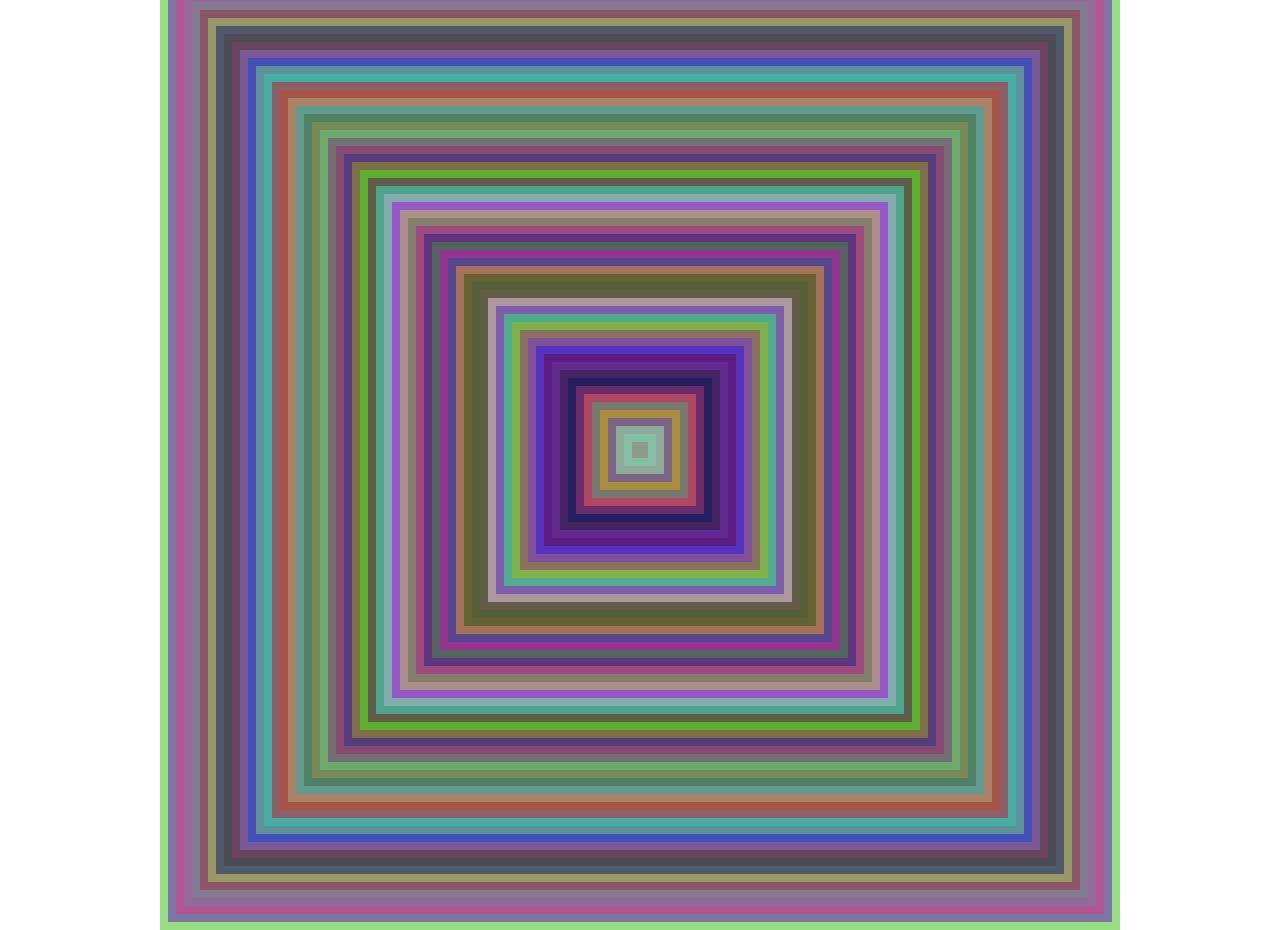
==== frames/src/index.html @ 5408b505 "Started writing tests using mocha. Wrote test for 2 functions 	openingTag 	closingTag" ====
<html style=><head style=></head><link rel="stylesheet" href="./styles.css"></link><body style=><div style="background-color:rgba(45,190,4, 0.5);width:60em;height:60em;"><div style="background-color:rgba(101,11,203, 0.5);width:59em;height:59em;"><div style="background-color:rgba(225,55,127, 0.5);width:58em;height:58em;"><div style="background-color:rgba(118,125,155, 0.5);width:57em;height:57em;"><div style="background-color:rgba(116,140,144, 0.5);width:56em;height:56em;"><div style="background-color:rgba(150,48,61, 0.5);width:55em;height:55em;"><div style="background-color:rgba(162,222,97, 0.5);width:54em;height:54em;"><div style="background-color:rgba(8,25,114, 0.5);width:53em;height:53em;"><div style="background-color:rgba(73,62,59, 0.5);width:52em;height:52em;"><div style="background-color:rgba(134,62,103, 0.5);width:51em;height:51em;"><div style="background-color:rgba(137,107,208, 0.5);width:50em;height:50em;"><div style="background-color:rgba(18,69,221, 0.5);width:49em;height:49em;"><div style="background-color:rgba(115,211,118, 0.5);width:48em;height:48em;"><div style="background-color:rgba(43,203,180, 0.5);width:47em;height:47em;"><div style="background-color:rgba(218,11,34, 0.5);width:46em;height:46em;"><div style="background-color:rgba(188,75,43, 0.5);width:45em;height:45em;"><div style="background-color:rgba(172,176,126, 0.5);width:44em;height:44em;"><div style="background-color:rgba(22,179,192, 0.5);width:43em;height:43em;"><div style="background-color:rgba(65,102,51, 0.5);width:42em;height:42em;"><div style="background-color:rgba(157,146,76, 0.5);width:41em;height:41em;"><div style="background-color:rgba(95,202,132, 0.5);width:40em;height:40em;"><div style="background-color:rgba(119,53,119, 0.5);width:39em;height:39em;"><div style="background-color:rgba(156,37,114, 0.5);width:38em;height:38em;"><div style="background-color:rgba(35,47,133, 0.5);width:37em;height:37em;"><div style="background-color:rgba(165,159,13, 0.5);width:36em;height:36em;"><div style="background-color:rgba(55,239,26, 0.5);width:35em;height:35em;"><div style="background-color:rgba(105,11,102, 0.5);width:34em;height:34em;"><div style="background-color:rgba(53,238,201, 0.5);width:33em;height:33em;"><div style="background-color:rgba(185,178,206, 0.5);width:32em;height:32em;"><div style="background-color:rgba(169,6,229, 0.5);width:31em;height:31em;"><div style="background-color:rgba(189,200,72, 0.5);width:30em;height:30em;"><div style="background-color:rgba(94,108,78, 0.5);width:29em;height:29em;"><div style="background-color:rgba(183,20,148, 0.5);width:28em;height:28em;"><div style="background-color:rgba(29,34,122, 0.5);width:27em;height:27em;"><div style="background-color:rgba(72,147,62, 0.5);width:26em;height:26em;"><div style="background-color:rgba(216,4,198, 0.5);width:25em;height:25em;"><div style="background-color:rgba(21,90,139, 0.5);width:24em;height:24em;"><div style="background-color:rgba(246,155,36, 0.5);width:23em;height:23em;"><div style="background-color:rgba(33,83,8, 0.5);width:22em;height:22em;"><div style="background-color:rgba(73,94,64, 0.5);width:21em;height:21em;"><div style="background-color:rgba(109,87,87, 0.5);width:20em;height:20em;"><div style="background-color:rgba(246,213,240, 0.5);width:19em;height:19em;"><div style="background-color:rgba(78,36,189, 0.5);width:18em;height:18em;"><div style="background-color:rgba(37,247,112, 0.5);width:17em;height:17em;"><div style="background-color:rgba(175,185,6, 0.5);width:16em;height:16em;"><div style="background-color:rgba(145,47,117, 0.5);width:15em;height:15em;"><div style="background-color:rgba(119,49,209, 0.5);width:14em;height:14em;"><div style="background-color:rgba(42,20,234, 0.5);width:13em;height:13em;"><div style="background-color:rgba(99,5,64, 0.5);width:12em;height:12em;"><div style="background-color:rgba(111,52,166, 0.5);width:11em;height:11em;"><div style="background-color:rgba(31,30,46, 0.5);width:10em;height:10em;"><div style="background-color:rgba(1,25,94, 0.5);width:9em;height:9em;"><div style="background-color:rgba(180,56,113, 0.5);width:8em;height:8em;"><div style="background-color:rgba(245,102,96, 0.5);width:7em;height:7em;"><div style="background-color:rgba(59,172,119, 0.5);width:6em;height:6em;"><div style="background-color:rgba(221,161,12, 0.5);width:5em;height:5em;"><div style="background-color:rgba(75,60,204, 0.5);width:4em;height:4em;"><div style="background-color:rgba(161,241,180, 0.5);width:3em;height:3em;"><div style="background-color:rgba(125,209,166, 0.5);width:2em;height:2em;"><div style="background-color:rgba(140,123,113, 0.5);width:1em;height:1em;"><div style="background-color:rgba(217,105,215, 0.5);width:0em;height:0em;"></div></div></div></div></div></div></div></div></div></div></div></div></div></div></div></div></div></div></div></div></div></div></div></div></div></div></div></div></div></div></div></div></div></div></div></div></div></div></div></div></div></div></div></div></div></div></div></div></div></div></div></div></div></div></div></div></div></div></div></div></div></body></html>
---- frames/src/styles.css ----
body {
  width: 100vw;
  height: 100vh;
  margin: auto;
  display: flex;
  justify-content: center;
  align-items: center;
}

body div {
  align-self: center;
  display: flex;
  justify-content: center;
}
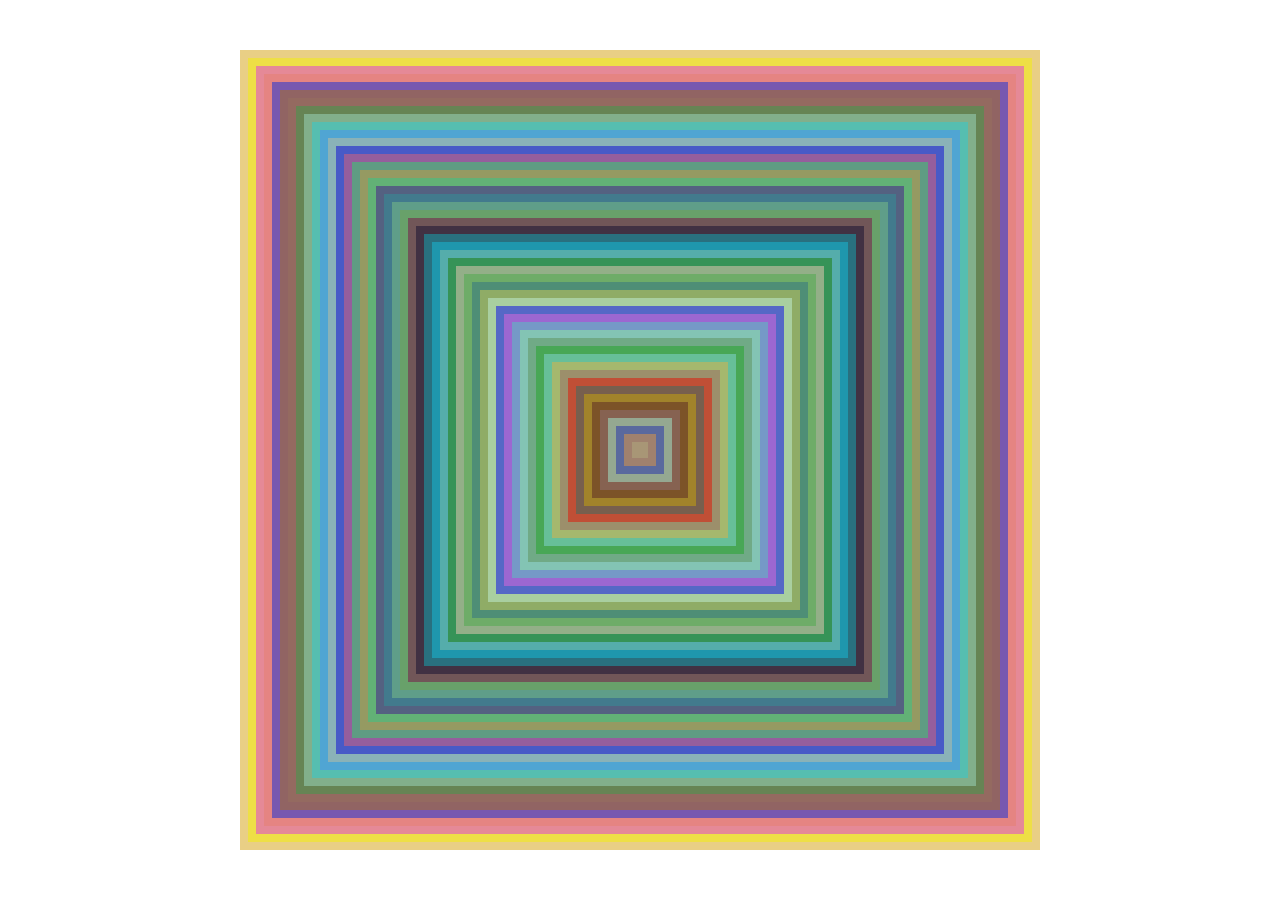
==== commit c51692f1: "Changed string concatenation to template string" ====
--- a/frames/src/index.html
+++ b/frames/src/index.html
@@ -1 +1 @@
-<html style=><head style=></head><link rel="stylesheet" href="./styles.css"></link><body style=><div style="background-color:rgba(45,190,4, 0.5);width:60em;height:60em;"><div style="background-color:rgba(101,11,203, 0.5);width:59em;height:59em;"><div style="background-color:rgba(225,55,127, 0.5);width:58em;height:58em;"><div style="background-color:rgba(118,125,155, 0.5);width:57em;height:57em;"><div style="background-color:rgba(116,140,144, 0.5);width:56em;height:56em;"><div style="background-color:rgba(150,48,61, 0.5);width:55em;height:55em;"><div style="background-color:rgba(162,222,97, 0.5);width:54em;height:54em;"><div style="background-color:rgba(8,25,114, 0.5);width:53em;height:53em;"><div style="background-color:rgba(73,62,59, 0.5);width:52em;height:52em;"><div style="background-color:rgba(134,62,103, 0.5);width:51em;height:51em;"><div style="background-color:rgba(137,107,208, 0.5);width:50em;height:50em;"><div style="background-color:rgba(18,69,221, 0.5);width:49em;height:49em;"><div style="background-color:rgba(115,211,118, 0.5);width:48em;height:48em;"><div style="background-color:rgba(43,203,180, 0.5);width:47em;height:47em;"><div style="background-color:rgba(218,11,34, 0.5);width:46em;height:46em;"><div style="background-color:rgba(188,75,43, 0.5);width:45em;height:45em;"><div style="background-color:rgba(172,176,126, 0.5);width:44em;height:44em;"><div style="background-color:rgba(22,179,192, 0.5);width:43em;height:43em;"><div style="background-color:rgba(65,102,51, 0.5);width:42em;height:42em;"><div style="background-color:rgba(157,146,76, 0.5);width:41em;height:41em;"><div style="background-color:rgba(95,202,132, 0.5);width:40em;height:40em;"><div style="background-color:rgba(119,53,119, 0.5);width:39em;height:39em;"><div style="background-color:rgba(156,37,114, 0.5);width:38em;height:38em;"><div style="background-color:rgba(35,47,133, 0.5);width:37em;height:37em;"><div style="background-color:rgba(165,159,13, 0.5);width:36em;height:36em;"><div style="background-color:rgba(55,239,26, 0.5);width:35em;height:35em;"><div style="background-color:rgba(105,11,102, 0.5);width:34em;height:34em;"><div style="background-color:rgba(53,238,201, 0.5);width:33em;height:33em;"><div style="background-color:rgba(185,178,206, 0.5);width:32em;height:32em;"><div style="background-color:rgba(169,6,229, 0.5);width:31em;height:31em;"><div style="background-color:rgba(189,200,72, 0.5);width:30em;height:30em;"><div style="background-color:rgba(94,108,78, 0.5);width:29em;height:29em;"><div style="background-color:rgba(183,20,148, 0.5);width:28em;height:28em;"><div style="background-color:rgba(29,34,122, 0.5);width:27em;height:27em;"><div style="background-color:rgba(72,147,62, 0.5);width:26em;height:26em;"><div style="background-color:rgba(216,4,198, 0.5);width:25em;height:25em;"><div style="background-color:rgba(21,90,139, 0.5);width:24em;height:24em;"><div style="background-color:rgba(246,155,36, 0.5);width:23em;height:23em;"><div style="background-color:rgba(33,83,8, 0.5);width:22em;height:22em;"><div style="background-color:rgba(73,94,64, 0.5);width:21em;height:21em;"><div style="background-color:rgba(109,87,87, 0.5);width:20em;height:20em;"><div style="background-color:rgba(246,213,240, 0.5);width:19em;height:19em;"><div style="background-color:rgba(78,36,189, 0.5);width:18em;height:18em;"><div style="background-color:rgba(37,247,112, 0.5);width:17em;height:17em;"><div style="background-color:rgba(175,185,6, 0.5);width:16em;height:16em;"><div style="background-color:rgba(145,47,117, 0.5);width:15em;height:15em;"><div style="background-color:rgba(119,49,209, 0.5);width:14em;height:14em;"><div style="background-color:rgba(42,20,234, 0.5);width:13em;height:13em;"><div style="background-color:rgba(99,5,64, 0.5);width:12em;height:12em;"><div style="background-color:rgba(111,52,166, 0.5);width:11em;height:11em;"><div style="background-color:rgba(31,30,46, 0.5);width:10em;height:10em;"><div style="background-color:rgba(1,25,94, 0.5);width:9em;height:9em;"><div style="background-color:rgba(180,56,113, 0.5);width:8em;height:8em;"><div style="background-color:rgba(245,102,96, 0.5);width:7em;height:7em;"><div style="background-color:rgba(59,172,119, 0.5);width:6em;height:6em;"><div style="background-color:rgba(221,161,12, 0.5);width:5em;height:5em;"><div style="background-color:rgba(75,60,204, 0.5);width:4em;height:4em;"><div style="background-color:rgba(161,241,180, 0.5);width:3em;height:3em;"><div style="background-color:rgba(125,209,166, 0.5);width:2em;height:2em;"><div style="background-color:rgba(140,123,113, 0.5);width:1em;height:1em;"><div style="background-color:rgba(217,105,215, 0.5);width:0em;height:0em;"></div></div></div></div></div></div></div></div></div></div></div></div></div></div></div></div></div></div></div></div></div></div></div></div></div></div></div></div></div></div></div></div></div></div></div></div></div></div></div></div></div></div></div></div></div></div></div></div></div></div></div></div></div></div></div></div></div></div></div></div></div></body></html>+<html style=><head style=></head><link rel="stylesheet" href="./styles.css"></link><body style=><div style="background-color:rgba(211,159,11, 0.5);width:50em;height:50em;"><div style="background-color:rgba(243,239,7, 0.5);width:49em;height:49em;"><div style="background-color:rgba(220,51,232, 0.5);width:48em;height:48em;"><div style="background-color:rgba(229,128,109, 0.5);width:47em;height:47em;"><div style="background-color:rgba(9,43,221, 0.5);width:46em;height:46em;"><div style="background-color:rgba(171,111,22, 0.5);width:45em;height:45em;"><div style="background-color:rgba(151,112,93, 0.5);width:44em;height:44em;"><div style="background-color:rgba(55,157,72, 0.5);width:43em;height:43em;"><div style="background-color:rgba(158,217,193, 0.5);width:42em;height:42em;"><div style="background-color:rgba(41,206,214, 0.5);width:41em;height:41em;"><div style="background-color:rgba(74,140,246, 0.5);width:40em;height:40em;"><div style="background-color:rgba(196,191,157, 0.5);width:39em;height:39em;"><div style="background-color:rgba(5,1,214, 0.5);width:38em;height:38em;"><div style="background-color:rgba(225,98,115, 0.5);width:37em;height:37em;"><div style="background-color:rgba(42,218,105, 0.5);width:36em;height:36em;"><div style="background-color:rgba(203,152,65, 0.5);width:35em;height:35em;"><div style="background-color:rgba(48,199,138, 0.5);width:34em;height:34em;"><div style="background-color:rgba(69,18,139, 0.5);width:33em;height:33em;"><div style="background-color:rgba(48,148,154, 0.5);width:32em;height:32em;"><div style="background-color:rgba(123,194,133, 0.5);width:31em;height:31em;"><div style="background-color:rgba(113,163,75, 0.5);width:30em;height:30em;"><div style="background-color:rgba(121,12,70, 0.5);width:29em;height:29em;"><div style="background-color:rgba(17,12,45, 0.5);width:28em;height:28em;"><div style="background-color:rgba(18,176,188, 0.5);width:27em;height:27em;"><div style="background-color:rgba(22,190,219, 0.5);width:26em;height:26em;"><div style="background-color:rgba(139,196,169, 0.5);width:25em;height:25em;"><div style="background-color:rgba(23,122,4, 0.5);width:24em;height:24em;"><div style="background-color:rgba(239,203,186, 0.5);width:23em;height:23em;"><div style="background-color:rgba(73,169,72, 0.5);width:22em;height:22em;"><div style="background-color:rgba(46,111,131, 0.5);width:21em;height:21em;"><div style="background-color:rgba(207,202,86, 0.5);width:20em;height:20em;"><div style="background-color:rgba(196,241,218, 0.5);width:19em;height:19em;"><div style="background-color:rgba(1,2,236, 0.5);width:18em;height:18em;"><div style="background-color:rgba(228,102,220, 0.5);width:17em;height:17em;"><div style="background-color:rgba(78,203,189, 0.5);width:16em;height:16em;"><div style="background-color:rgba(146,240,162, 0.5);width:15em;height:15em;"><div style="background-color:rgba(94,144,87, 0.5);width:14em;height:14em;"><div style="background-color:rgba(31,163,38, 0.5);width:13em;height:13em;"><div style="background-color:rgba(133,216,219, 0.5);width:12em;height:12em;"><div style="background-color:rgba(228,178,66, 0.5);width:11em;height:11em;"><div style="background-color:rgba(148,101,105, 0.5);width:10em;height:10em;"><div style="background-color:rgba(227,16,1, 0.5);width:9em;height:9em;"><div style="background-color:rgba(45,111,101, 0.5);width:8em;height:8em;"><div style="background-color:rgba(204,168,8, 0.5);width:7em;height:7em;"><div style="background-color:rgba(87,36,38, 0.5);width:6em;height:6em;"><div style="background-color:rgba(144,114,121, 0.5);width:5em;height:5em;"><div style="background-color:rgba(163,237,210, 0.5);width:4em;height:4em;"><div style="background-color:rgba(32,41,172, 0.5);width:3em;height:3em;"><div style="background-color:rgba(229,154,61, 0.5);width:2em;height:2em;"><div style="background-color:rgba(175,171,125, 0.5);width:1em;height:1em;"><div style="background-color:rgba(248,40,35, 0.5);width:0em;height:0em;"></div></div></div></div></div></div></div></div></div></div></div></div></div></div></div></div></div></div></div></div></div></div></div></div></div></div></div></div></div></div></div></div></div></div></div></div></div></div></div></div></div></div></div></div></div></div></div></div></div></div></div></body></html>